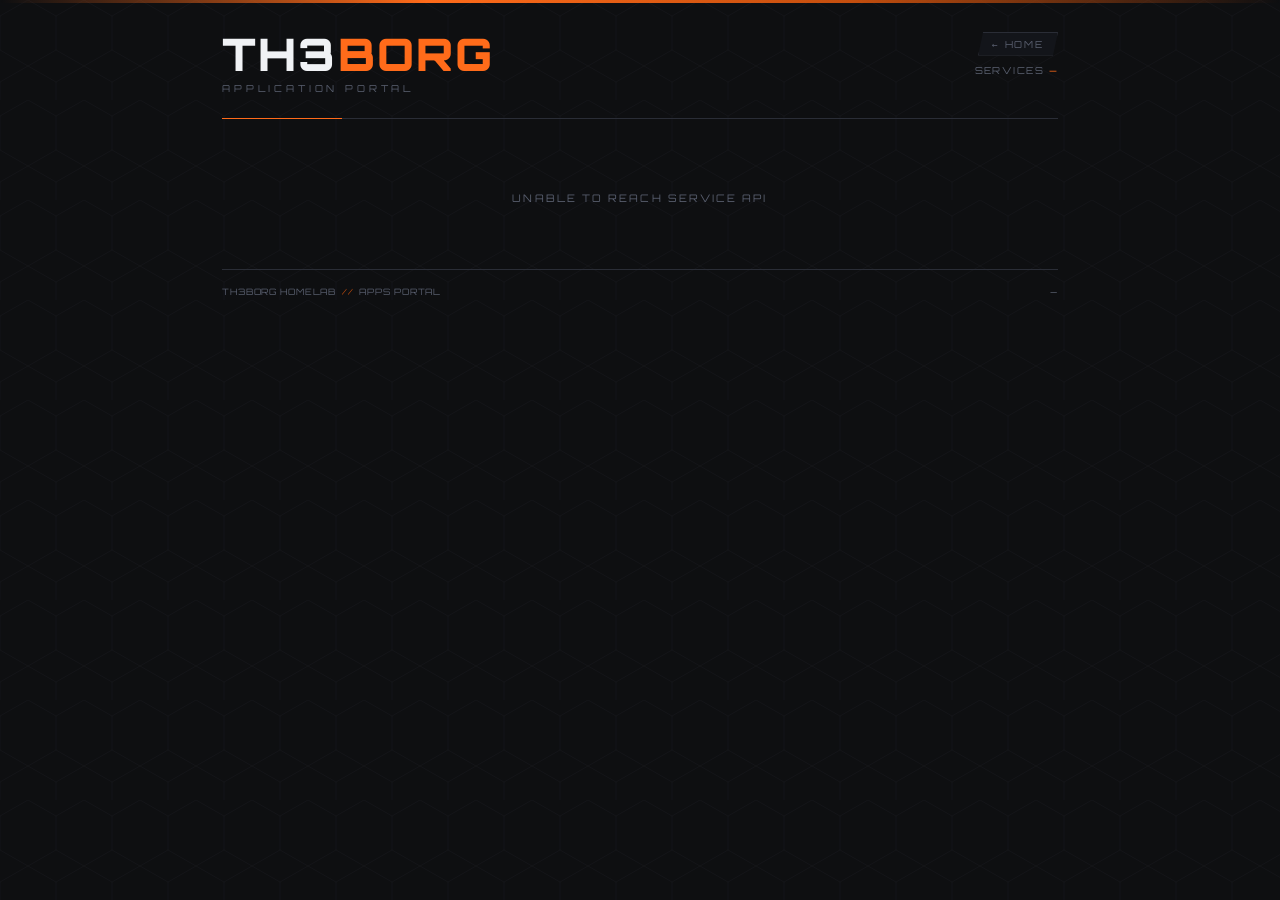
==== apps/apps-portal/index.html @ f60c1df5 "feat: annotation-based apps portal discovery, apps portal HTML" ====
<!DOCTYPE html>
<html lang="en">
<head>
<meta charset="UTF-8">
<meta name="viewport" content="width=device-width, initial-scale=1.0">
<title>TH3BORG // APPS</title>
<link rel="preconnect" href="https://fonts.googleapis.com">
<link href="https://fonts.googleapis.com/css2?family=Rajdhani:wght@300;400;500;600;700&family=Orbitron:wght@400;500;700;900&display=swap" rel="stylesheet">
<style>
:root {
  --bg:          #0e0f11;
  --bg-panel:    #13151a;
  --bg-card:     #1a1d24;
  --border:      #2a2d36;
  --border-hi:   #3d4150;
  --orange:      #ff6b1a;
  --orange-dim:  #c44e0e;
  --orange-glow: #ff6b1a44;
  --orange-pale: #ff9a5c;
  --grey-1:      #f0f2f5;
  --grey-2:      #9aa0b0;
  --grey-3:      #5a6070;
  --text:        #d0d4de;
  --green:       #3aff8c;
  --red:         #ff3a3a;
  --yellow:      #ffb83a;
}

* { margin: 0; padding: 0; box-sizing: border-box; }

body {
  background: var(--bg);
  color: var(--text);
  font-family: 'Rajdhani', sans-serif;
  font-weight: 400;
  min-height: 100vh;
  overflow-x: hidden;
}

body::before {
  content: "";
  position: fixed;
  inset: 0;
  background-image: url("data:image/svg+xml,%3Csvg xmlns='http://www.w3.org/2000/svg' width='56' height='100'%3E%3Cpath d='M28 0 L56 16 L56 50 L28 66 L0 50 L0 16 Z' fill='none' stroke='%232a2d36' stroke-width='0.5'/%3E%3Cpath d='M28 66 L56 82 L56 116 L28 132 L0 116 L0 82 Z' fill='none' stroke='%232a2d36' stroke-width='0.5'/%3E%3C/svg%3E");
  background-size: 56px 100px;
  opacity: 0.4;
  pointer-events: none;
  z-index: 0;
}

body::after {
  content: "";
  position: fixed;
  top: 0; left: 0; right: 0;
  height: 3px;
  background: linear-gradient(90deg, transparent, var(--orange), var(--orange-dim), transparent);
  z-index: 100;
}

.container {
  max-width: 900px;
  margin: 0 auto;
  padding: 2rem;
  position: relative;
  z-index: 1;
}

.header {
  display: flex;
  align-items: flex-start;
  justify-content: space-between;
  margin-bottom: 2.5rem;
  padding-bottom: 1.5rem;
  border-bottom: 1px solid var(--border);
  position: relative;
}

.header::after {
  content: "";
  position: absolute;
  bottom: -1px; left: 0;
  width: 120px; height: 1px;
  background: var(--orange);
}

.logo-block { display: flex; flex-direction: column; gap: 0.3rem; }

.logo {
  font-family: 'Orbitron', monospace;
  font-size: clamp(1.8rem, 4vw, 2.8rem);
  font-weight: 900;
  color: var(--grey-1);
  letter-spacing: 0.05em;
  line-height: 1;
}

.logo span { color: var(--orange); }

.logo-sub {
  font-family: 'Orbitron', monospace;
  font-size: 0.6rem;
  color: var(--grey-3);
  letter-spacing: 0.4em;
  text-transform: uppercase;
}

.header-right {
  display: flex;
  flex-direction: column;
  align-items: flex-end;
  gap: 0.5rem;
}

.back-link {
  font-family: 'Orbitron', monospace;
  font-size: 0.6rem;
  color: var(--grey-3);
  text-decoration: none;
  letter-spacing: 0.2em;
  padding: 0.3rem 0.8rem;
  border: 1px solid var(--border);
  background: var(--bg-panel);
  clip-path: polygon(5px 0%, 100% 0%, calc(100% - 5px) 100%, 0% 100%);
  transition: all 0.2s;
}

.back-link:hover {
  color: var(--orange);
  border-color: var(--orange-dim);
}

.status-summary {
  font-family: 'Orbitron', monospace;
  font-size: 0.6rem;
  color: var(--grey-3);
  letter-spacing: 0.15em;
}

.status-summary span { color: var(--orange); }

.apps-grid {
  display: grid;
  grid-template-columns: repeat(auto-fill, minmax(260px, 1fr));
  gap: 1.2rem;
}

.app-card {
  background: var(--bg-panel);
  border: 1px solid var(--border);
  position: relative;
  overflow: hidden;
  transition: border-color 0.2s, transform 0.2s;
  display: flex;
  flex-direction: column;
  opacity: 0;
  animation: card-in 0.4s ease forwards;
}

.app-card:hover {
  border-color: var(--border-hi);
  transform: translateY(-2px);
}

.app-card::before {
  content: "";
  position: absolute;
  top: 0; right: 0;
  width: 0; height: 0;
  border-style: solid;
  border-width: 0 20px 20px 0;
  border-color: transparent var(--bg) transparent transparent;
  z-index: 2;
}

.app-card::after {
  content: "";
  position: absolute;
  top: 0; left: 0;
  width: 60px; height: 2px;
  background: var(--orange);
}

@keyframes card-in {
  from { opacity: 0; transform: translateY(8px); }
  to   { opacity: 1; transform: translateY(0); }
}

.app-card-inner {
  padding: 1.2rem;
  display: flex;
  flex-direction: column;
  gap: 0.8rem;
  flex: 1;
}

.app-header {
  display: flex;
  align-items: center;
  gap: 0.7rem;
}

.app-status {
  width: 10px;
  height: 10px;
  border-radius: 50%;
  flex-shrink: 0;
  background: var(--yellow);
  box-shadow: 0 0 6px var(--yellow);
  transition: background 0.3s, box-shadow 0.3s;
}

.app-status.up   { background: var(--green);  box-shadow: 0 0 6px var(--green); }
.app-status.down { background: var(--red);    box-shadow: 0 0 6px var(--red); animation: blink 0.8s step-end infinite; }

@keyframes blink { 50% { opacity: 0.2; } }

.app-name {
  font-family: 'Orbitron', monospace;
  font-size: 0.85rem;
  font-weight: 700;
  color: var(--grey-1);
  letter-spacing: 0.05em;
  flex: 1;
}

.app-description {
  font-family: 'Rajdhani', sans-serif;
  font-size: 0.95rem;
  font-weight: 400;
  color: var(--grey-2);
  line-height: 1.5;
  flex: 1;
}

.app-footer {
  display: flex;
  align-items: center;
  justify-content: space-between;
  padding-top: 0.8rem;
  border-top: 1px solid var(--border);
}

.app-url {
  font-family: 'Orbitron', monospace;
  font-size: 0.55rem;
  color: var(--grey-3);
  letter-spacing: 0.1em;
}

.app-launch {
  font-family: 'Orbitron', monospace;
  font-size: 0.6rem;
  color: var(--orange);
  text-decoration: none;
  padding: 0.3rem 0.8rem;
  border: 1px solid var(--orange-dim);
  background: var(--orange-glow);
  clip-path: polygon(5px 0%, 100% 0%, calc(100% - 5px) 100%, 0% 100%);
  letter-spacing: 0.15em;
  transition: all 0.2s;
}

.app-launch:hover {
  background: rgba(255,107,26,0.2);
  border-color: var(--orange);
  color: var(--orange-pale);
}

.loading-state {
  grid-column: 1 / -1;
  font-family: 'Orbitron', monospace;
  font-size: 0.65rem;
  color: var(--grey-3);
  letter-spacing: 0.2em;
  padding: 2rem 0;
  text-align: center;
}

.footer {
  margin-top: 2rem;
  padding-top: 1rem;
  border-top: 1px solid var(--border);
  display: flex;
  justify-content: space-between;
  align-items: center;
  font-family: 'Orbitron', monospace;
  font-size: 0.55rem;
  color: var(--grey-3);
  letter-spacing: 0.1em;
}

.accent { color: var(--orange-dim); }

@media (max-width: 600px) {
  .apps-grid { grid-template-columns: 1fr; }
  .header { flex-direction: column; gap: 1rem; }
  .header-right { align-items: flex-start; }
}
</style>
</head>
<body>

<div class="container">
  <header class="header">
    <div class="logo-block">
      <div class="logo">TH3<span>BORG</span></div>
      <div class="logo-sub">APPLICATION PORTAL</div>
    </div>
    <div class="header-right">
      <a href="https://th3borg.org" class="back-link">← HOME</a>
      <div class="status-summary">SERVICES <span id="status-count">—</span></div>
    </div>
  </header>

  <div class="apps-grid" id="apps-grid">
    <div class="loading-state">SCANNING SERVICES...</div>
  </div>

  <footer class="footer">
    <span>TH3BORG HOMELAB &nbsp;<span class="accent">//</span>&nbsp; APPS PORTAL</span>
    <span id="last-refresh">—</span>
  </footer>
</div>

<script>
const API_KEY = "8c4b5ecaf65b347621901fb96304f8ea943373c8ee165b84107cd6100cb758f3";

async function refresh() {
  try {
    const r = await fetch("https://api.th3borg.org/v1/services/apps", {
      headers: { "Authorization": "Bearer " + API_KEY }
    });
    const data = await r.json();
    const services = data.services || [];

    const up = services.filter(s => s.status === "up").length;
    document.getElementById("status-count").textContent = up + "/" + services.length + " ONLINE";

    if (!services.length) {
      document.getElementById("apps-grid").innerHTML =
        '<div class="loading-state">NO SERVICES AVAILABLE</div>';
      return;
    }

    document.getElementById("apps-grid").innerHTML = services.map((s, i) => `
      <div class="app-card" style="animation-delay:${i * 0.08}s">
        <div class="app-card-inner">
          <div class="app-header">
            <div class="app-status ${s.status}"></div>
            <span class="app-name">${s.name}</span>
          </div>
          ${s.description ? `<p class="app-description">${s.description}</p>` : ""}
          <div class="app-footer">
            <span class="app-url">${s.url.replace("https://", "")}</span>
            <a class="app-launch" href="${s.url}" target="_blank" rel="noopener">LAUNCH →</a>
          </div>
        </div>
      </div>`).join("");

    document.getElementById("last-refresh").textContent =
      "UPDATED " + new Date().toLocaleTimeString("en-GB", { hour12: false });

  } catch(e) {
    document.getElementById("apps-grid").innerHTML =
      '<div class="loading-state">UNABLE TO REACH SERVICE API</div>';
  }
}

refresh();
setInterval(refresh, 30000);
</script>
</body>
</html>
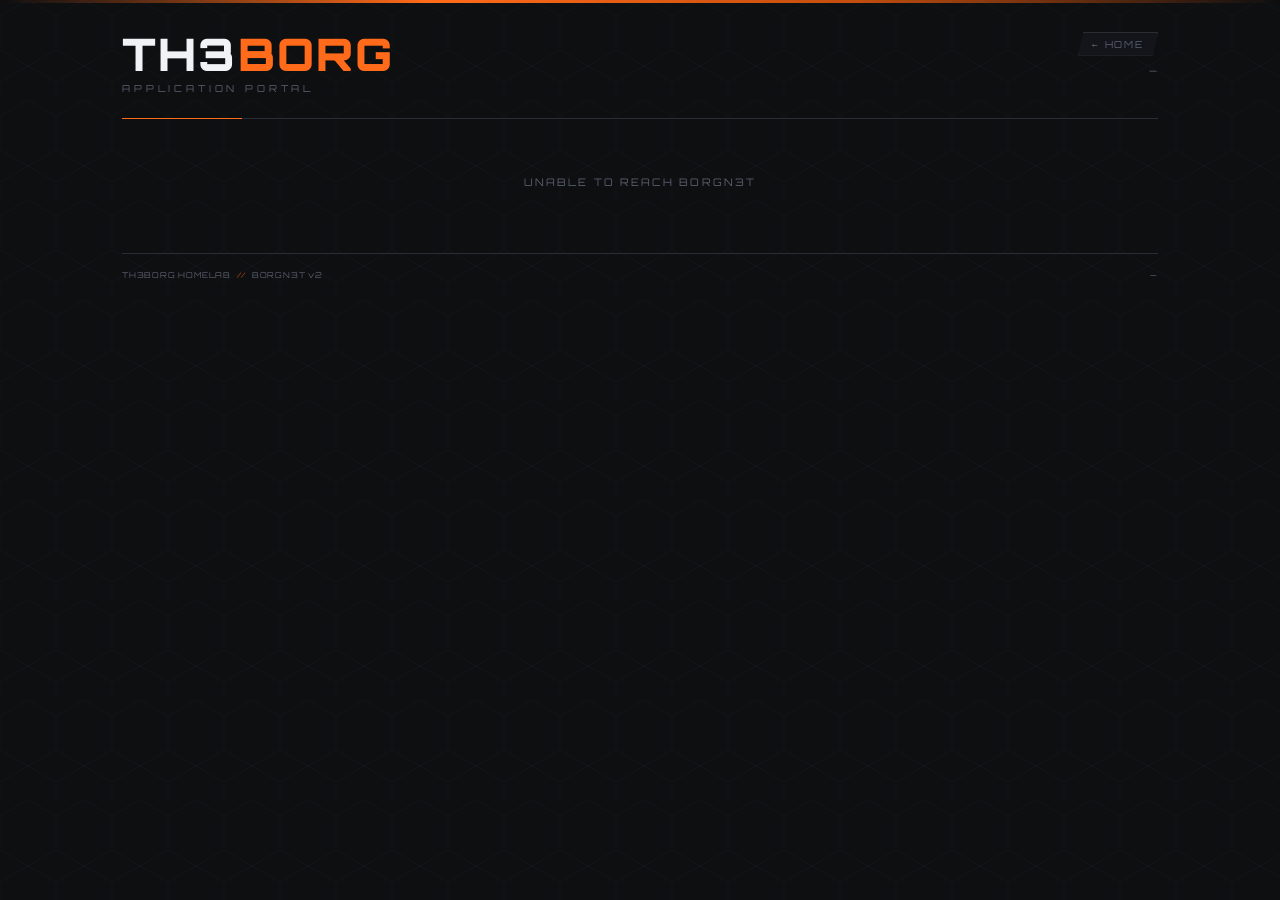
==== commit 7fb63bed: "feat(borgn3t): v2 — multi-layer health checks, cluster bar, degraded state, new endpoints" ====
--- a/apps/apps-portal/index.html
+++ b/apps/apps-portal/index.html
@@ -24,10 +24,9 @@
   --green:       #3aff8c;
   --red:         #ff3a3a;
   --yellow:      #ffb83a;
-}
-
+  --blue:        #3ab8ff;
+}
 * { margin: 0; padding: 0; box-sizing: border-box; }
-
 body {
   background: var(--bg);
   color: var(--text);
@@ -36,7 +35,6 @@
   min-height: 100vh;
   overflow-x: hidden;
 }
-
 body::before {
   content: "";
   position: fixed;
@@ -47,7 +45,6 @@
   pointer-events: none;
   z-index: 0;
 }
-
 body::after {
   content: "";
   position: fixed;
@@ -56,250 +53,102 @@
   background: linear-gradient(90deg, transparent, var(--orange), var(--orange-dim), transparent);
   z-index: 100;
 }
-
-.container {
-  max-width: 900px;
-  margin: 0 auto;
-  padding: 2rem;
-  position: relative;
-  z-index: 1;
-}
-
+.container { max-width: 1100px; margin: 0 auto; padding: 2rem; position: relative; z-index: 1; }
 .header {
   display: flex;
   align-items: flex-start;
   justify-content: space-between;
-  margin-bottom: 2.5rem;
+  margin-bottom: 1.5rem;
   padding-bottom: 1.5rem;
   border-bottom: 1px solid var(--border);
   position: relative;
 }
-
-.header::after {
-  content: "";
-  position: absolute;
-  bottom: -1px; left: 0;
-  width: 120px; height: 1px;
-  background: var(--orange);
-}
-
+.header::after { content: ""; position: absolute; bottom: -1px; left: 0; width: 120px; height: 1px; background: var(--orange); }
 .logo-block { display: flex; flex-direction: column; gap: 0.3rem; }
-
-.logo {
-  font-family: 'Orbitron', monospace;
-  font-size: clamp(1.8rem, 4vw, 2.8rem);
-  font-weight: 900;
-  color: var(--grey-1);
-  letter-spacing: 0.05em;
-  line-height: 1;
-}
-
+.logo { font-family: 'Orbitron', monospace; font-size: clamp(1.8rem, 4vw, 2.8rem); font-weight: 900; color: var(--grey-1); letter-spacing: 0.05em; line-height: 1; }
 .logo span { color: var(--orange); }
-
-.logo-sub {
-  font-family: 'Orbitron', monospace;
-  font-size: 0.6rem;
-  color: var(--grey-3);
-  letter-spacing: 0.4em;
-  text-transform: uppercase;
-}
-
-.header-right {
-  display: flex;
-  flex-direction: column;
-  align-items: flex-end;
-  gap: 0.5rem;
-}
-
-.back-link {
-  font-family: 'Orbitron', monospace;
-  font-size: 0.6rem;
-  color: var(--grey-3);
-  text-decoration: none;
-  letter-spacing: 0.2em;
-  padding: 0.3rem 0.8rem;
-  border: 1px solid var(--border);
-  background: var(--bg-panel);
-  clip-path: polygon(5px 0%, 100% 0%, calc(100% - 5px) 100%, 0% 100%);
-  transition: all 0.2s;
-}
-
-.back-link:hover {
-  color: var(--orange);
-  border-color: var(--orange-dim);
-}
-
-.status-summary {
-  font-family: 'Orbitron', monospace;
-  font-size: 0.6rem;
-  color: var(--grey-3);
-  letter-spacing: 0.15em;
-}
-
-.status-summary span { color: var(--orange); }
-
-.apps-grid {
+.logo-sub { font-family: 'Orbitron', monospace; font-size: 0.6rem; color: var(--grey-3); letter-spacing: 0.4em; text-transform: uppercase; }
+.header-right { display: flex; flex-direction: column; align-items: flex-end; gap: 0.5rem; }
+.back-link { font-family: 'Orbitron', monospace; font-size: 0.6rem; color: var(--grey-3); text-decoration: none; letter-spacing: 0.2em; padding: 0.3rem 0.8rem; border: 1px solid var(--border); background: var(--bg-panel); clip-path: polygon(5px 0%, 100% 0%, calc(100% - 5px) 100%, 0% 100%); transition: all 0.2s; }
+.back-link:hover { color: var(--orange); border-color: var(--orange-dim); }
+.status-summary { font-family: 'Orbitron', monospace; font-size: 0.6rem; color: var(--grey-3); letter-spacing: 0.15em; display: flex; gap: 1rem; }
+.status-summary .up { color: var(--green); }
+.status-summary .deg { color: var(--yellow); }
+.status-summary .down { color: var(--red); }
+.cluster-bar {
   display: grid;
-  grid-template-columns: repeat(auto-fill, minmax(260px, 1fr));
-  gap: 1.2rem;
-}
-
-.app-card {
+  grid-template-columns: repeat(auto-fit, minmax(140px, 1fr));
+  gap: 0.8rem;
+  margin-bottom: 1.5rem;
+  padding: 1rem;
   background: var(--bg-panel);
   border: 1px solid var(--border);
   position: relative;
-  overflow: hidden;
-  transition: border-color 0.2s, transform 0.2s;
-  display: flex;
-  flex-direction: column;
-  opacity: 0;
-  animation: card-in 0.4s ease forwards;
-}
-
-.app-card:hover {
-  border-color: var(--border-hi);
-  transform: translateY(-2px);
-}
-
-.app-card::before {
-  content: "";
-  position: absolute;
-  top: 0; right: 0;
-  width: 0; height: 0;
-  border-style: solid;
-  border-width: 0 20px 20px 0;
-  border-color: transparent var(--bg) transparent transparent;
-  z-index: 2;
-}
-
-.app-card::after {
-  content: "";
-  position: absolute;
-  top: 0; left: 0;
-  width: 60px; height: 2px;
-  background: var(--orange);
-}
-
-@keyframes card-in {
-  from { opacity: 0; transform: translateY(8px); }
-  to   { opacity: 1; transform: translateY(0); }
-}
-
-.app-card-inner {
-  padding: 1.2rem;
-  display: flex;
-  flex-direction: column;
-  gap: 0.8rem;
-  flex: 1;
-}
-
-.app-header {
-  display: flex;
-  align-items: center;
-  gap: 0.7rem;
-}
-
-.app-status {
-  width: 10px;
-  height: 10px;
-  border-radius: 50%;
-  flex-shrink: 0;
-  background: var(--yellow);
-  box-shadow: 0 0 6px var(--yellow);
-  transition: background 0.3s, box-shadow 0.3s;
-}
-
-.app-status.up   { background: var(--green);  box-shadow: 0 0 6px var(--green); }
-.app-status.down { background: var(--red);    box-shadow: 0 0 6px var(--red); animation: blink 0.8s step-end infinite; }
-
+}
+.cluster-bar::before { content: "CLUSTER"; position: absolute; top: -0.5rem; left: 1rem; font-family: 'Orbitron', monospace; font-size: 0.5rem; color: var(--grey-3); letter-spacing: 0.3em; background: var(--bg-panel); padding: 0 0.4rem; }
+.cluster-stat { display: flex; flex-direction: column; gap: 0.3rem; }
+.cluster-stat-label { font-family: 'Orbitron', monospace; font-size: 0.5rem; color: var(--grey-3); letter-spacing: 0.2em; }
+.cluster-stat-value { font-family: 'Orbitron', monospace; font-size: 1rem; font-weight: 700; color: var(--grey-1); }
+.cluster-stat-bar { height: 2px; background: var(--border); border-radius: 1px; overflow: hidden; }
+.cluster-stat-bar-fill { height: 100%; background: var(--orange); border-radius: 1px; transition: width 0.5s ease; }
+.cluster-stat-bar-fill.warn { background: var(--yellow); }
+.cluster-stat-bar-fill.crit { background: var(--red); }
+.filter-bar { display: flex; gap: 0.5rem; margin-bottom: 1.5rem; flex-wrap: wrap; }
+.filter-btn { font-family: 'Orbitron', monospace; font-size: 0.55rem; color: var(--grey-3); letter-spacing: 0.15em; padding: 0.3rem 0.8rem; border: 1px solid var(--border); background: var(--bg-panel); cursor: pointer; clip-path: polygon(4px 0%, 100% 0%, calc(100% - 4px) 100%, 0% 100%); transition: all 0.15s; }
+.filter-btn:hover, .filter-btn.active { color: var(--orange); border-color: var(--orange-dim); background: var(--orange-glow); }
+.apps-grid { display: grid; grid-template-columns: repeat(auto-fill, minmax(280px, 1fr)); gap: 1rem; }
+.app-card { background: var(--bg-panel); border: 1px solid var(--border); position: relative; overflow: hidden; transition: border-color 0.2s, transform 0.2s; display: flex; flex-direction: column; opacity: 0; animation: card-in 0.4s ease forwards; }
+.app-card:hover { border-color: var(--border-hi); transform: translateY(-2px); }
+.app-card[data-status="down"] { border-color: rgba(255,58,58,0.3); }
+.app-card[data-status="degraded"] { border-color: rgba(255,184,58,0.3); }
+.app-card::before { content: ""; position: absolute; top: 0; right: 0; width: 0; height: 0; border-style: solid; border-width: 0 20px 20px 0; border-color: transparent var(--bg) transparent transparent; z-index: 2; }
+.app-card::after { content: ""; position: absolute; top: 0; left: 0; width: 60px; height: 2px; background: var(--orange); transition: background 0.3s; }
+.app-card[data-status="down"]::after { background: var(--red); }
+.app-card[data-status="degraded"]::after { background: var(--yellow); }
+.app-card[data-status="up"]::after { background: var(--green); }
+@keyframes card-in { from { opacity: 0; transform: translateY(8px); } to { opacity: 1; transform: translateY(0); } }
+.app-card-inner { padding: 1.1rem; display: flex; flex-direction: column; gap: 0.7rem; flex: 1; }
+.app-header { display: flex; align-items: center; gap: 0.7rem; }
+.app-status { width: 8px; height: 8px; border-radius: 50%; flex-shrink: 0; background: var(--yellow); box-shadow: 0 0 6px var(--yellow); transition: background 0.3s, box-shadow 0.3s; }
+.app-status.up { background: var(--green); box-shadow: 0 0 6px var(--green); }
+.app-status.down { background: var(--red); box-shadow: 0 0 6px var(--red); animation: blink 0.8s step-end infinite; }
+.app-status.degraded { background: var(--yellow); box-shadow: 0 0 6px var(--yellow); }
+.app-status.unknown { background: var(--grey-3); box-shadow: none; }
 @keyframes blink { 50% { opacity: 0.2; } }
-
-.app-name {
-  font-family: 'Orbitron', monospace;
-  font-size: 0.85rem;
-  font-weight: 700;
-  color: var(--grey-1);
-  letter-spacing: 0.05em;
-  flex: 1;
-}
-
-.app-description {
-  font-family: 'Rajdhani', sans-serif;
-  font-size: 0.95rem;
-  font-weight: 400;
-  color: var(--grey-2);
-  line-height: 1.5;
-  flex: 1;
-}
-
-.app-footer {
-  display: flex;
-  align-items: center;
-  justify-content: space-between;
-  padding-top: 0.8rem;
-  border-top: 1px solid var(--border);
-}
-
-.app-url {
-  font-family: 'Orbitron', monospace;
-  font-size: 0.55rem;
-  color: var(--grey-3);
-  letter-spacing: 0.1em;
-}
-
-.app-launch {
-  font-family: 'Orbitron', monospace;
-  font-size: 0.6rem;
-  color: var(--orange);
-  text-decoration: none;
-  padding: 0.3rem 0.8rem;
-  border: 1px solid var(--orange-dim);
-  background: var(--orange-glow);
-  clip-path: polygon(5px 0%, 100% 0%, calc(100% - 5px) 100%, 0% 100%);
-  letter-spacing: 0.15em;
-  transition: all 0.2s;
-}
-
-.app-launch:hover {
-  background: rgba(255,107,26,0.2);
-  border-color: var(--orange);
-  color: var(--orange-pale);
-}
-
-.loading-state {
-  grid-column: 1 / -1;
-  font-family: 'Orbitron', monospace;
-  font-size: 0.65rem;
-  color: var(--grey-3);
-  letter-spacing: 0.2em;
-  padding: 2rem 0;
-  text-align: center;
-}
-
-.footer {
-  margin-top: 2rem;
-  padding-top: 1rem;
-  border-top: 1px solid var(--border);
-  display: flex;
-  justify-content: space-between;
-  align-items: center;
-  font-family: 'Orbitron', monospace;
-  font-size: 0.55rem;
-  color: var(--grey-3);
-  letter-spacing: 0.1em;
-}
-
+.app-name { font-family: 'Orbitron', monospace; font-size: 0.82rem; font-weight: 700; color: var(--grey-1); letter-spacing: 0.05em; flex: 1; }
+.app-badges { display: flex; gap: 0.4rem; flex-wrap: wrap; }
+.badge { font-family: 'Orbitron', monospace; font-size: 0.45rem; letter-spacing: 0.15em; padding: 0.15rem 0.4rem; border: 1px solid var(--border); color: var(--grey-3); clip-path: polygon(3px 0%, 100% 0%, calc(100% - 3px) 100%, 0% 100%); }
+.badge.tier-core { border-color: var(--orange-dim); color: var(--orange); }
+.badge.tier-dev { border-color: #3d4150; color: var(--blue); }
+.app-description { font-size: 0.9rem; color: var(--grey-2); line-height: 1.5; flex: 1; }
+.app-metrics { display: flex; gap: 1rem; padding: 0.5rem 0; border-top: 1px solid var(--border); border-bottom: 1px solid var(--border); }
+.metric { display: flex; flex-direction: column; gap: 0.15rem; }
+.metric-label { font-family: 'Orbitron', monospace; font-size: 0.45rem; color: var(--grey-3); letter-spacing: 0.15em; }
+.metric-value { font-family: 'Orbitron', monospace; font-size: 0.7rem; color: var(--grey-1); }
+.metric-value.warn { color: var(--yellow); }
+.metric-value.crit { color: var(--red); }
+.metric-value.good { color: var(--green); }
+.app-footer { display: flex; align-items: center; justify-content: space-between; }
+.app-url { font-family: 'Orbitron', monospace; font-size: 0.5rem; color: var(--grey-3); letter-spacing: 0.1em; }
+.app-actions { display: flex; gap: 0.4rem; align-items: center; }
+.app-launch { font-family: 'Orbitron', monospace; font-size: 0.55rem; color: var(--orange); text-decoration: none; padding: 0.3rem 0.7rem; border: 1px solid var(--orange-dim); background: var(--orange-glow); clip-path: polygon(4px 0%, 100% 0%, calc(100% - 4px) 100%, 0% 100%); letter-spacing: 0.15em; transition: all 0.2s; }
+.app-launch:hover { background: rgba(255,107,26,0.2); border-color: var(--orange); }
+.app-docs { font-family: 'Orbitron', monospace; font-size: 0.55rem; color: var(--grey-3); text-decoration: none; padding: 0.3rem 0.5rem; border: 1px solid var(--border); clip-path: polygon(4px 0%, 100% 0%, calc(100% - 4px) 100%, 0% 100%); transition: all 0.2s; }
+.app-docs:hover { color: var(--blue); border-color: var(--blue); }
+.app-reason { font-family: 'Rajdhani', sans-serif; font-size: 0.75rem; color: var(--red); opacity: 0.8; }
+.app-reason.degraded { color: var(--yellow); }
+.loading-state { grid-column: 1 / -1; font-family: 'Orbitron', monospace; font-size: 0.65rem; color: var(--grey-3); letter-spacing: 0.2em; padding: 2rem 0; text-align: center; }
+.footer { margin-top: 2rem; padding-top: 1rem; border-top: 1px solid var(--border); display: flex; justify-content: space-between; align-items: center; font-family: 'Orbitron', monospace; font-size: 0.5rem; color: var(--grey-3); letter-spacing: 0.1em; }
 .accent { color: var(--orange-dim); }
-
 @media (max-width: 600px) {
   .apps-grid { grid-template-columns: 1fr; }
   .header { flex-direction: column; gap: 1rem; }
   .header-right { align-items: flex-start; }
+  .cluster-bar { grid-template-columns: repeat(2, 1fr); }
 }
 </style>
 </head>
 <body>
-
 <div class="container">
   <header class="header">
     <div class="logo-block">
@@ -308,66 +157,181 @@
     </div>
     <div class="header-right">
       <a href="https://th3borg.org" class="back-link">← HOME</a>
-      <div class="status-summary">SERVICES <span id="status-count">—</span></div>
+      <div class="status-summary" id="status-summary">—</div>
     </div>
   </header>
-
+  <div class="cluster-bar" id="cluster-bar" style="display:none">
+    <div class="cluster-stat">
+      <div class="cluster-stat-label">CPU</div>
+      <div class="cluster-stat-value" id="cl-cpu">—</div>
+      <div class="cluster-stat-bar"><div class="cluster-stat-bar-fill" id="cl-cpu-bar" style="width:0%"></div></div>
+    </div>
+    <div class="cluster-stat">
+      <div class="cluster-stat-label">MEMORY</div>
+      <div class="cluster-stat-value" id="cl-mem">—</div>
+      <div class="cluster-stat-bar"><div class="cluster-stat-bar-fill" id="cl-mem-bar" style="width:0%"></div></div>
+    </div>
+    <div class="cluster-stat">
+      <div class="cluster-stat-label">DISK</div>
+      <div class="cluster-stat-value" id="cl-disk">—</div>
+      <div class="cluster-stat-bar"><div class="cluster-stat-bar-fill" id="cl-disk-bar" style="width:0%"></div></div>
+    </div>
+    <div class="cluster-stat">
+      <div class="cluster-stat-label">PODS</div>
+      <div class="cluster-stat-value" id="cl-pods">—</div>
+    </div>
+    <div class="cluster-stat">
+      <div class="cluster-stat-label">NODES</div>
+      <div class="cluster-stat-value" id="cl-nodes">—</div>
+    </div>
+    <div class="cluster-stat">
+      <div class="cluster-stat-label">UPTIME</div>
+      <div class="cluster-stat-value" id="cl-uptime">—</div>
+    </div>
+  </div>
+  <div class="filter-bar" id="filter-bar" style="display:none">
+    <button class="filter-btn active" data-filter="all">ALL</button>
+    <button class="filter-btn" data-filter="up">ONLINE</button>
+    <button class="filter-btn" data-filter="degraded">DEGRADED</button>
+    <button class="filter-btn" data-filter="down">OFFLINE</button>
+  </div>
   <div class="apps-grid" id="apps-grid">
     <div class="loading-state">SCANNING SERVICES...</div>
   </div>
-
   <footer class="footer">
-    <span>TH3BORG HOMELAB &nbsp;<span class="accent">//</span>&nbsp; APPS PORTAL</span>
+    <span>TH3BORG HOMELAB &nbsp;<span class="accent">//</span>&nbsp; BORGN3T v2</span>
     <span id="last-refresh">—</span>
   </footer>
 </div>
-
 <script>
 const API_KEY = "8c4b5ecaf65b347621901fb96304f8ea943373c8ee165b84107cd6100cb758f3";
+let allServices = [];
+let activeFilter = "all";
+
+function fmtUptime(s) {
+  if (!s) return "—";
+  const d = Math.floor(s / 86400);
+  const h = Math.floor((s % 86400) / 3600);
+  if (d > 0) return d + "d " + h + "h";
+  const m = Math.floor((s % 3600) / 60);
+  if (h > 0) return h + "h " + m + "m";
+  return m + "m";
+}
+
+function fmtPing(p) {
+  if (p === null || p === undefined) return "—";
+  if (p < 100) return '<span class="good">' + p + 'ms</span>';
+  if (p < 500) return '<span class="warn">' + p + 'ms</span>';
+  return '<span class="crit">' + p + 'ms</span>';
+}
+
+function barClass(pct) {
+  if (pct > 85) return "crit";
+  if (pct > 65) return "warn";
+  return "";
+}
+
+function renderCluster(cluster) {
+  if (!cluster) return;
+  document.getElementById("cluster-bar").style.display = "grid";
+  const cpu = cluster.cpu_pct;
+  document.getElementById("cl-cpu").textContent = cpu != null ? cpu + "%" : "—";
+  const cpuBar = document.getElementById("cl-cpu-bar");
+  cpuBar.style.width = (cpu || 0) + "%";
+  cpuBar.className = "cluster-stat-bar-fill " + barClass(cpu);
+  const mem = cluster.mem_used_pct;
+  document.getElementById("cl-mem").textContent = mem != null ? mem + "%" : "—";
+  const memBar = document.getElementById("cl-mem-bar");
+  memBar.style.width = (mem || 0) + "%";
+  memBar.className = "cluster-stat-bar-fill " + barClass(mem);
+  const disk = cluster.disk_used_pct;
+  document.getElementById("cl-disk").textContent = disk != null ? disk + "%" : "—";
+  const diskBar = document.getElementById("cl-disk-bar");
+  diskBar.style.width = (disk || 0) + "%";
+  diskBar.className = "cluster-stat-bar-fill " + barClass(disk);
+  document.getElementById("cl-pods").textContent = cluster.pods != null ? cluster.pods : "—";
+  document.getElementById("cl-nodes").textContent = cluster.node_count != null ? cluster.node_count : "—";
+  document.getElementById("cl-uptime").textContent = fmtUptime(cluster.uptime_seconds);
+}
+
+function renderServices(services) {
+  const filtered = activeFilter === "all" ? services : services.filter(s => s.status === activeFilter);
+  if (!filtered.length) {
+    document.getElementById("apps-grid").innerHTML = '<div class="loading-state">NO SERVICES MATCH FILTER</div>';
+    return;
+  }
+  document.getElementById("apps-grid").innerHTML = filtered.map((s, i) => {
+    const badges = [
+      s.tier ? '<span class="badge tier-' + s.tier + '">' + s.tier.toUpperCase() + '</span>' : "",
+      s.category ? '<span class="badge cat">' + s.category.toUpperCase() + '</span>' : "",
+    ].filter(Boolean).join("");
+    const pods = (s.pods_ready != null && s.pods_total != null)
+      ? '<div class="metric"><div class="metric-label">PODS</div><div class="metric-value ' + (s.pods_ready < s.pods_total ? 'warn' : '') + '">' + s.pods_ready + '/' + s.pods_total + '</div></div>'
+      : "";
+    const restarts = s.restarts != null && s.restarts > 0
+      ? '<div class="metric"><div class="metric-label">RESTARTS</div><div class="metric-value ' + (s.restarts > 5 ? 'crit' : 'warn') + '">' + s.restarts + '</div></div>'
+      : "";
+    const reason = (s.status === "down" || s.status === "degraded") && s.reason
+      ? '<div class="app-reason ' + (s.status === "degraded" ? "degraded" : "") + '">' + s.reason + '</div>'
+      : "";
+    const docsLink = s.docs ? '<a class="app-docs" href="' + s.docs + '" target="_blank" rel="noopener">DOCS</a>' : "";
+    return '<div class="app-card" data-status="' + s.status + '" style="animation-delay:' + (i * 0.06) + 's">' +
+      '<div class="app-card-inner">' +
+      '<div class="app-header"><div class="app-status ' + s.status + '"></div><span class="app-name">' + s.name + '</span></div>' +
+      (badges ? '<div class="app-badges">' + badges + '</div>' : "") +
+      (s.description ? '<p class="app-description">' + s.description + '</p>' : "") +
+      '<div class="app-metrics"><div class="metric"><div class="metric-label">PING</div><div class="metric-value">' + fmtPing(s.ping) + '</div></div>' + pods + restarts + '</div>' +
+      reason +
+      '<div class="app-footer"><span class="app-url">' + s.url.replace("https://", "") + '</span>' +
+      '<div class="app-actions">' + docsLink + '<a class="app-launch" href="' + s.url + '" target="_blank" rel="noopener">LAUNCH →</a></div></div>' +
+      '</div></div>';
+  }).join("");
+}
+
+function renderSummary(services) {
+  const up   = services.filter(s => s.status === "up").length;
+  const deg  = services.filter(s => s.status === "degraded").length;
+  const down = services.filter(s => s.status === "down").length;
+  document.getElementById("status-summary").innerHTML =
+    '<span class="up">' + up + ' UP</span>' +
+    (deg > 0 ? ' <span class="deg">' + deg + ' DEG</span>' : "") +
+    (down > 0 ? ' <span class="down">' + down + ' DOWN</span>' : "");
+}
 
 async function refresh() {
   try {
-    const r = await fetch("https://api.th3borg.org/v1/services/apps", {
-      headers: { "Authorization": "Bearer " + API_KEY }
-    });
-    const data = await r.json();
-    const services = data.services || [];
-
-    const up = services.filter(s => s.status === "up").length;
-    document.getElementById("status-count").textContent = up + "/" + services.length + " ONLINE";
-
-    if (!services.length) {
-      document.getElementById("apps-grid").innerHTML =
-        '<div class="loading-state">NO SERVICES AVAILABLE</div>';
-      return;
+    const [svcRes, clusterRes] = await Promise.all([
+      fetch("https://api.th3borg.org/v1/services/apps", { headers: { "Authorization": "Bearer " + API_KEY } }),
+      fetch("https://api.th3borg.org/v1/cluster/nodes", { headers: { "Authorization": "Bearer " + API_KEY } }),
+    ]);
+    if (svcRes.ok) {
+      const data = await svcRes.json();
+      allServices = data.services || [];
+      renderSummary(allServices);
+      renderServices(allServices);
+      document.getElementById("filter-bar").style.display = "flex";
     }
-
-    document.getElementById("apps-grid").innerHTML = services.map((s, i) => `
-      <div class="app-card" style="animation-delay:${i * 0.08}s">
-        <div class="app-card-inner">
-          <div class="app-header">
-            <div class="app-status ${s.status}"></div>
-            <span class="app-name">${s.name}</span>
-          </div>
-          ${s.description ? `<p class="app-description">${s.description}</p>` : ""}
-          <div class="app-footer">
-            <span class="app-url">${s.url.replace("https://", "")}</span>
-            <a class="app-launch" href="${s.url}" target="_blank" rel="noopener">LAUNCH →</a>
-          </div>
-        </div>
-      </div>`).join("");
-
-    document.getElementById("last-refresh").textContent =
-      "UPDATED " + new Date().toLocaleTimeString("en-GB", { hour12: false });
-
+    if (clusterRes.ok) {
+      const data = await clusterRes.json();
+      renderCluster(data.cluster);
+    }
+    document.getElementById("last-refresh").textContent = "UPDATED " + new Date().toLocaleTimeString("en-GB", { hour12: false });
   } catch(e) {
-    document.getElementById("apps-grid").innerHTML =
-      '<div class="loading-state">UNABLE TO REACH SERVICE API</div>';
+    document.getElementById("apps-grid").innerHTML = '<div class="loading-state">UNABLE TO REACH BORGN3T</div>';
   }
 }
+
+document.addEventListener("click", e => {
+  const btn = e.target.closest(".filter-btn");
+  if (!btn) return;
+  document.querySelectorAll(".filter-btn").forEach(b => b.classList.remove("active"));
+  btn.classList.add("active");
+  activeFilter = btn.dataset.filter;
+  renderServices(allServices);
+});
 
 refresh();
 setInterval(refresh, 30000);
 </script>
 </body>
-</html>+</html>
